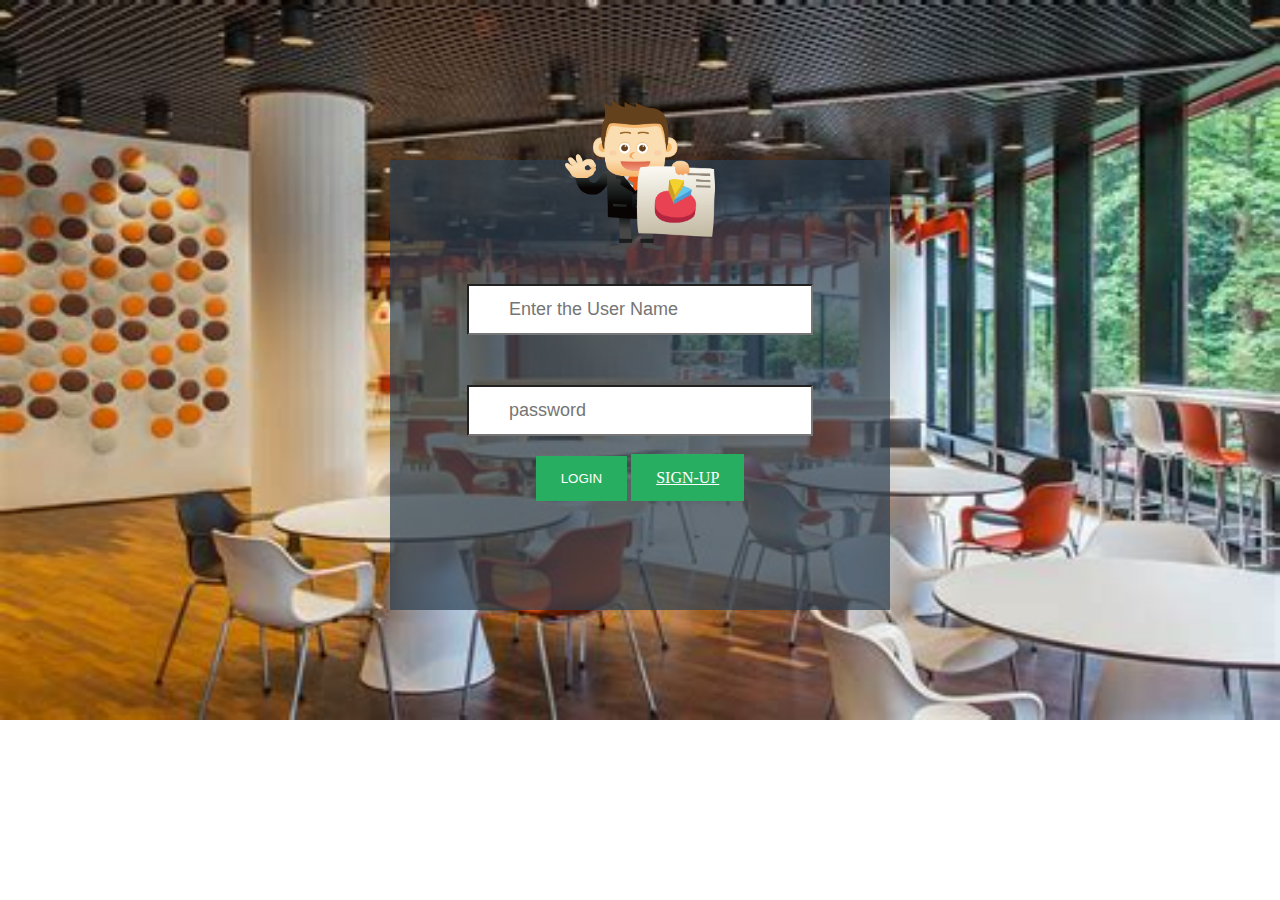
==== staff_login/staff_login.html @ e85ca909 "Add files via upload" ====
<!DOCTYPE html>
<html>
<head>
	<title> Login Form in HTML5 and CSS3</title>
	<link rel="stylesheet" a href="staff_login.css">
    <link rel="stylesheet" href="staff_login.php">
	<link rel="stylesheet" a href="css\font-awesome.min.css">
</head>
<body>
	<div class="container">
	<img src="staff_login.png"/>
		<form>
			<div class="form-input">
				<input type="text" name="text" placeholder="Enter the User Name"/>	
			</div>
			<div class="form-input">
				<input type="password" name="password" placeholder="password"/>
			</div>
			<input type="submit" type="submit" value="LOGIN" class="btn-login"/>
            <a href="sign_up.html" value="SIGN-UP" class="btn-login">SIGN-UP</a>
		</form>
	</div>
    <script src="staff_login.js"></script>
</body>
</html>
---- staff_login/staff_login.css ----
body{
	margin: 0 auto;
	background-image: url("canteen.jpg");
	background-repeat: no-repeat;
	background-size: 100% 720px;
}

.container{
	width: 500px;
	height: 450px;
	text-align: center;
	margin: 0 auto;
	background-color: rgba(44, 62, 80,0.7);
	margin-top: 160px;
}

.container img{
	width: 150px;
	height: 150px;
	margin-top: -60px;
}

input[type="text"],input[type="password"]{
	margin-top: 30px;
	height: 45px;
	width: 300px;
	font-size: 18px;
	margin-bottom: 20px;
	background-color: #fff;
	padding-left: 40px;
}

.form-input::before{
	content: "\f007";
	font-family: "FontAwesome";
	padding-left: 07px;
	padding-top: 40px;
	position: absolute;
	font-size: 35px;
	color: #2980b9; 
}

.form-input:nth-child(2)::before{
	content: "\f023";
}

.btn-login{
	padding: 15px 25px;
	border: none;
	background-color: #27ae60;
	color: #fff;
}
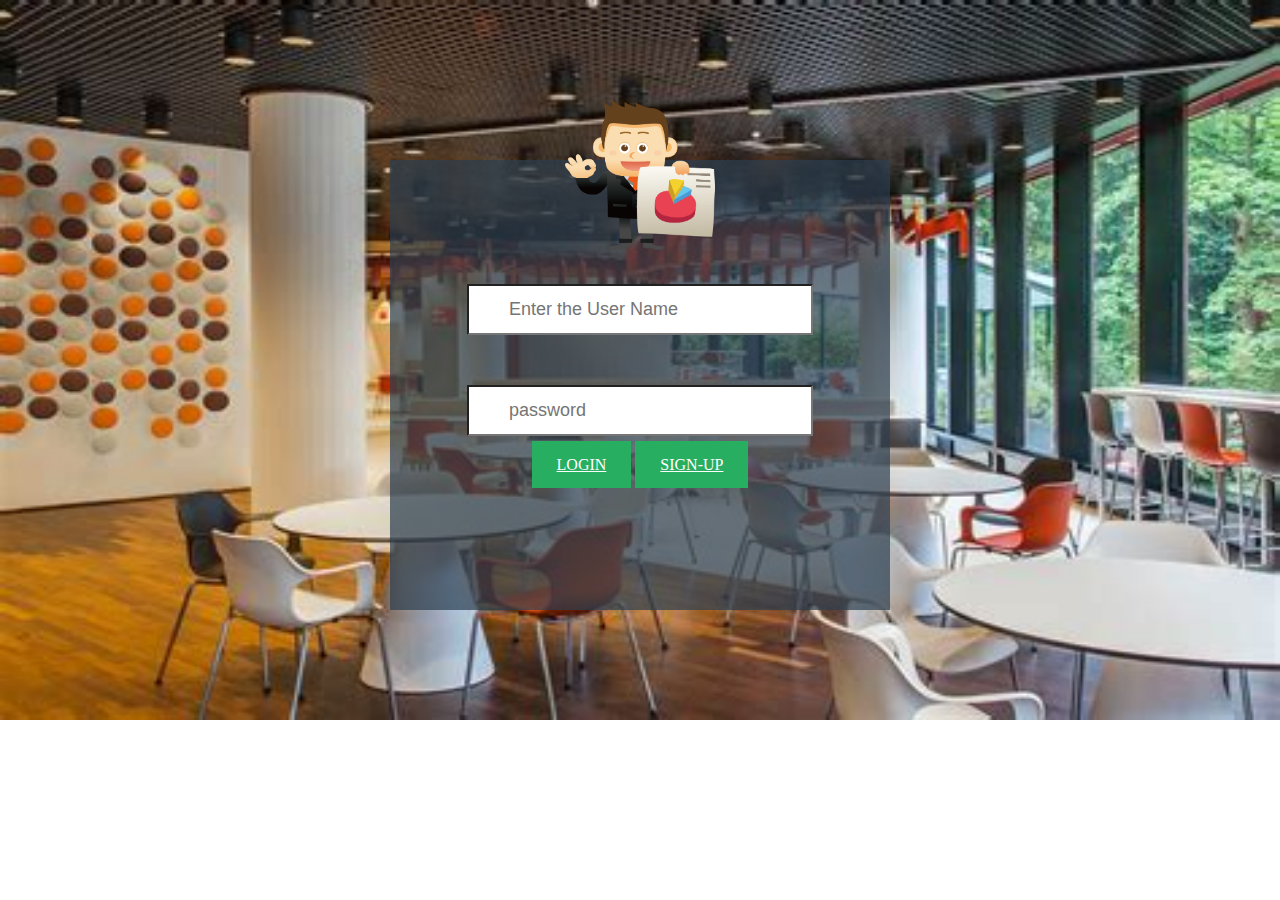
==== commit 0ba3608f: "Update staff_login.html" ====
--- a/staff_login/staff_login.html
+++ b/staff_login/staff_login.html
@@ -16,10 +16,10 @@
 			<div class="form-input">
 				<input type="password" name="password" placeholder="password"/>
 			</div>
-			<input type="submit" type="submit" value="LOGIN" class="btn-login"/>
+			<a href="foods/index.html" value="SIGN-UP" class="btn-login">LOGIN</a>
             <a href="sign_up.html" value="SIGN-UP" class="btn-login">SIGN-UP</a>
 		</form>
 	</div>
     <script src="staff_login.js"></script>
 </body>
-</html>+</html>
